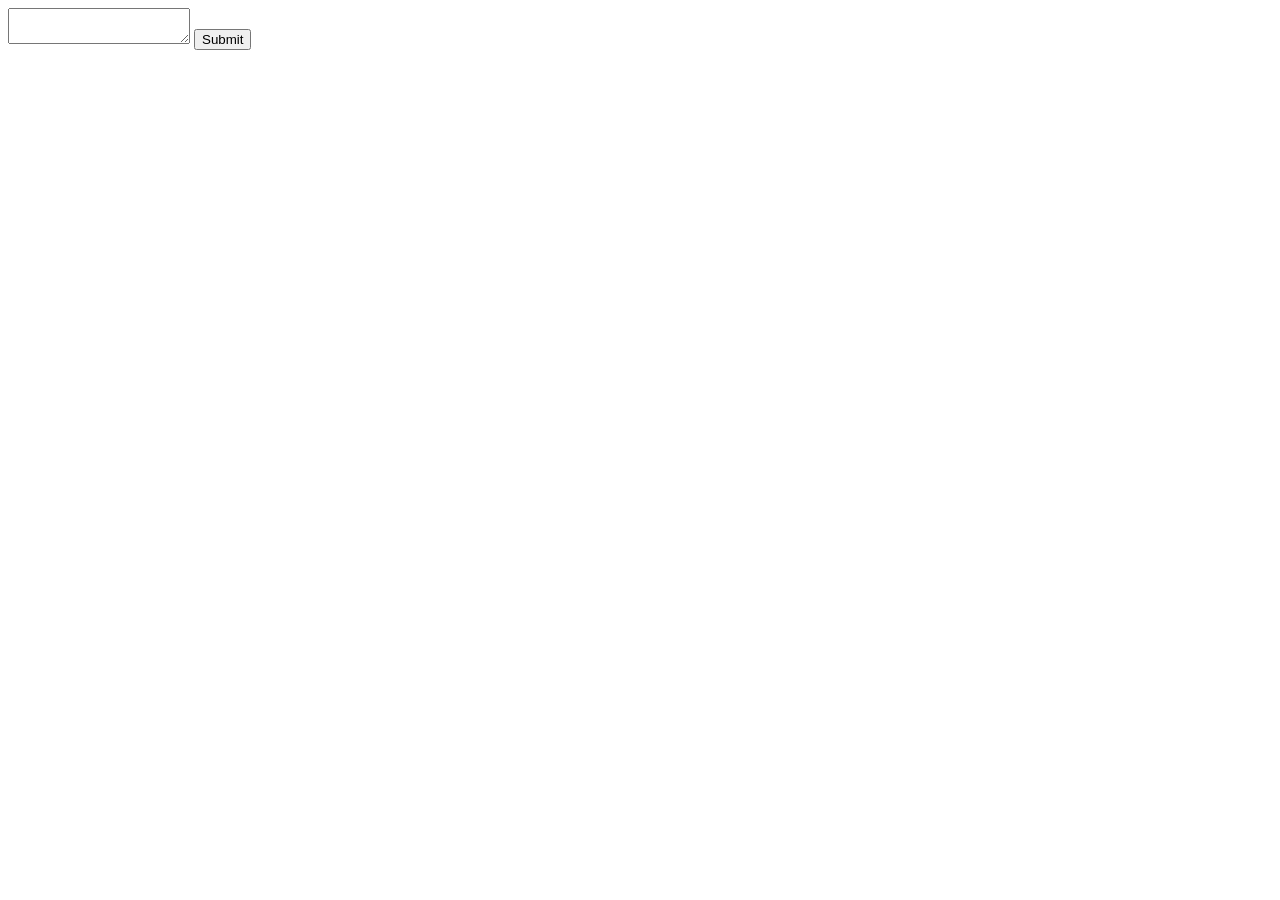
==== php/index.html @ 3bd9b43a "Moved php Parser to php/ Folder" ====
<!--
To change this template, choose Tools | Templates
and open the template in the editor.
-->
<!DOCTYPE HTML PUBLIC "-//W3C//DTD HTML 4.01 Transitional//EN">
<html>
  <head>
    <title></title>
    <meta http-equiv="Content-Type" content="text/html; charset=UTF-8">
  </head>
  <body>
      <form action="parser.php" method="post">
        <textarea name="oosbl"></textarea>
        <input type="submit" />
      </form>
  </body>
</html>
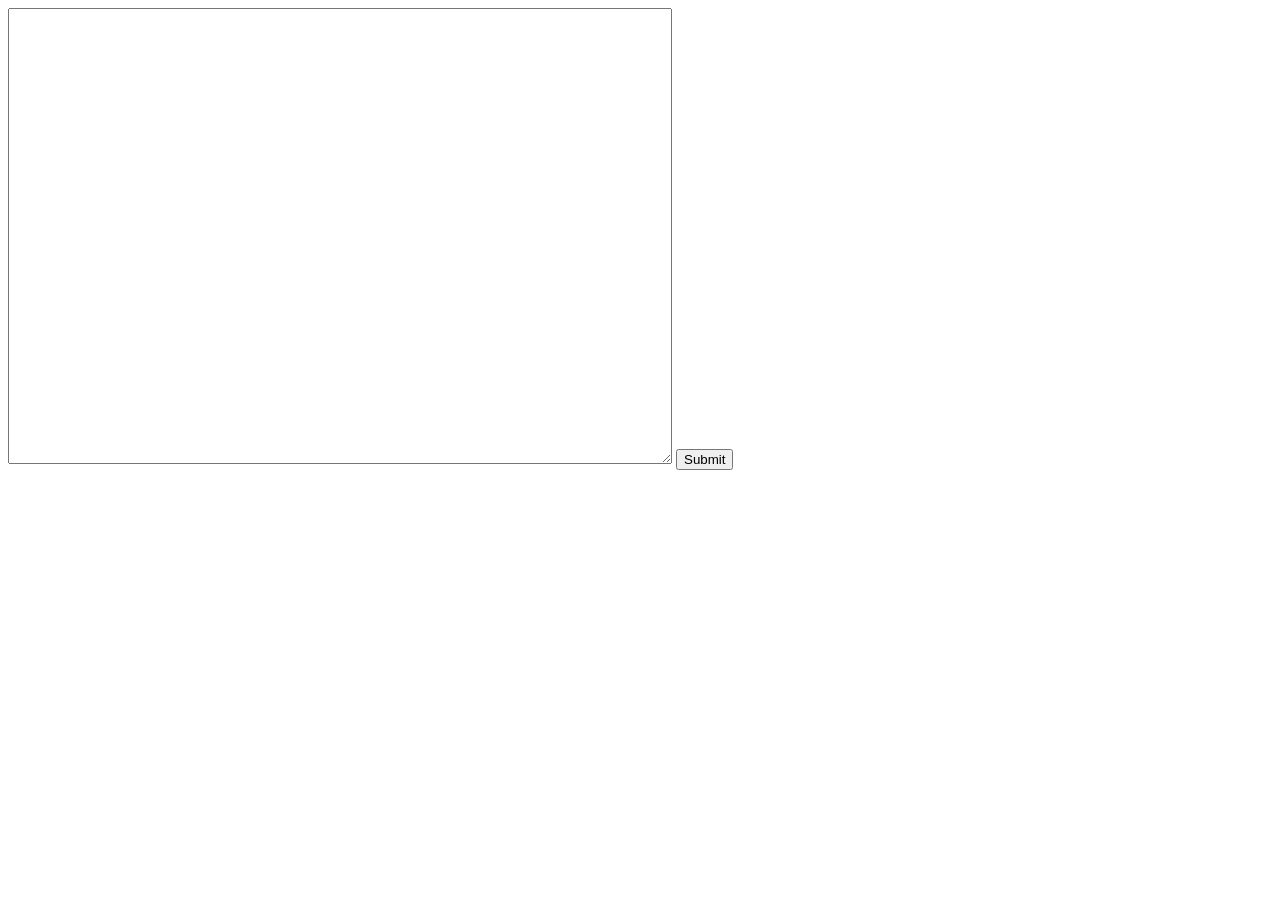
==== commit 7e9186c1: "- New OsbOutput Class, contains the basic .osb Methods - Parser Todo's - README Update with Test Spe" ====
--- a/php/index.html
+++ b/php/index.html
@@ -10,7 +10,7 @@
   </head>
   <body>
       <form action="parser.php" method="post">
-        <textarea name="oosbl"></textarea>
+          <textarea name="oosbl" cols="80" rows="30"></textarea>
         <input type="submit" />
       </form>
   </body>
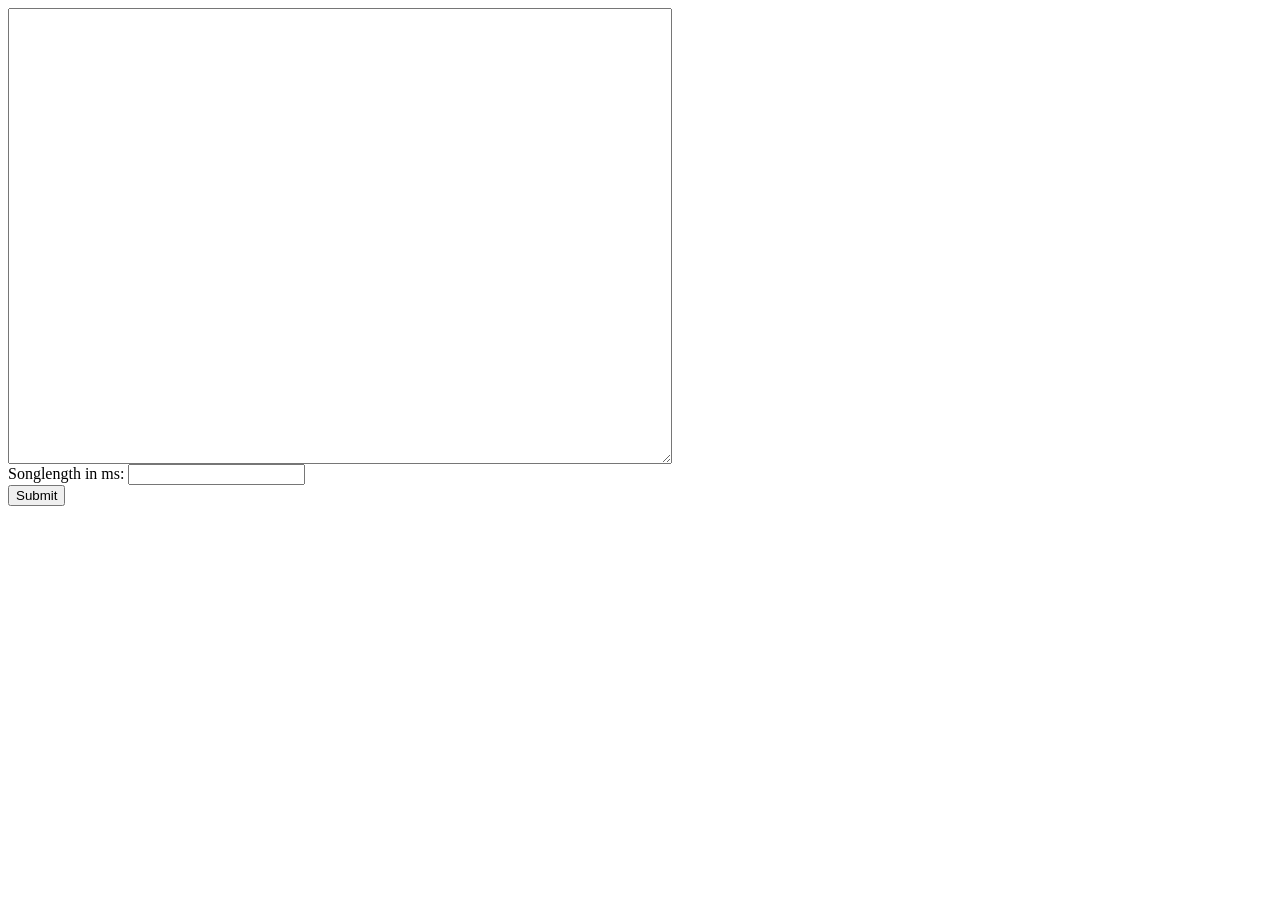
==== commit 52281f5e: "added Songlength, updated convertQuotes for escaped '" ====
--- a/php/index.html
+++ b/php/index.html
@@ -10,7 +10,8 @@
   </head>
   <body>
       <form action="parser.php" method="post">
-          <textarea name="oosbl" cols="80" rows="30"></textarea>
+          <textarea name="oosbl" cols="80" rows="30"></textarea><br />
+          Songlength in ms: <input type="text" name="songlength" /> <br />
         <input type="submit" />
       </form>
   </body>
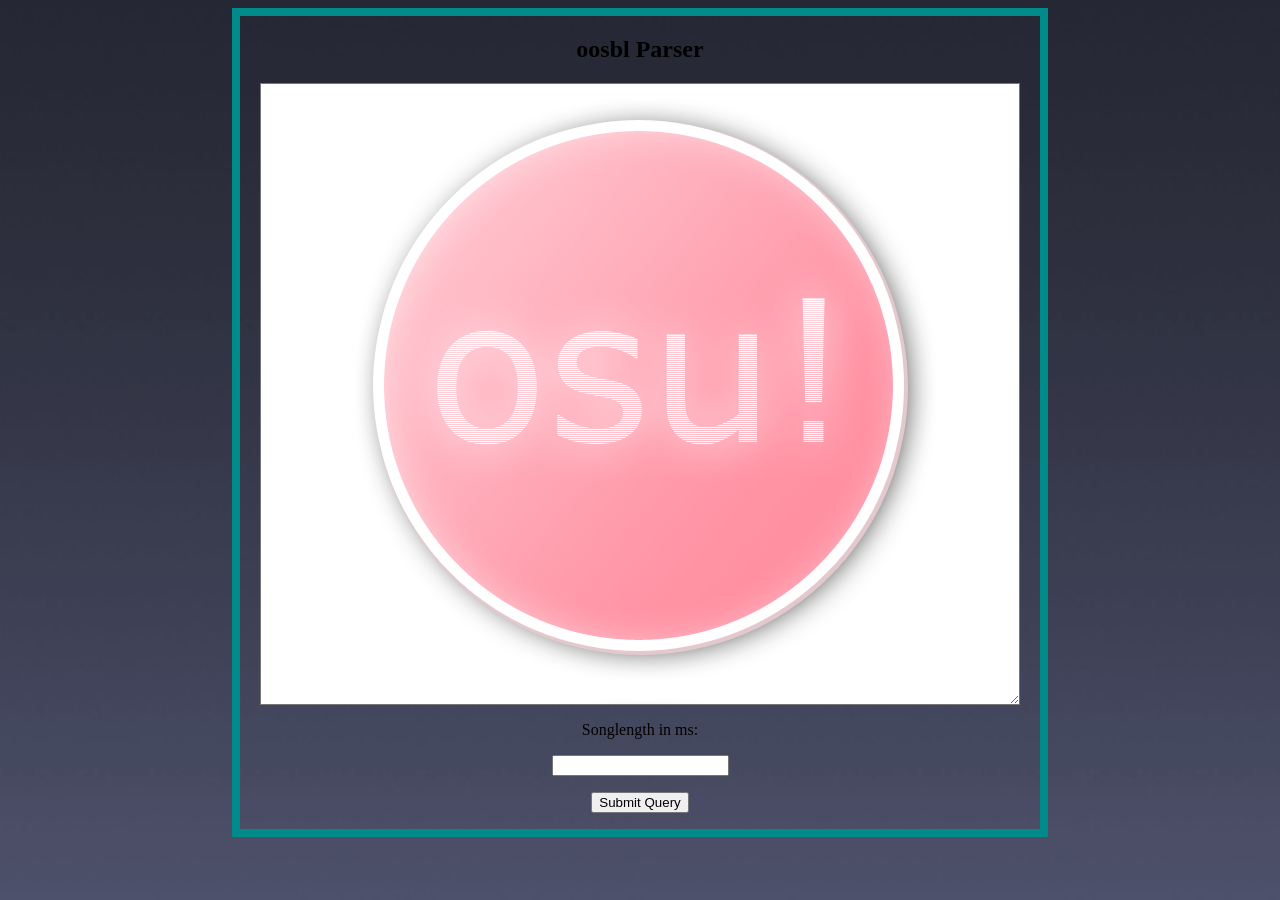
==== commit a3c88563: "Made index.html (Parser) a bit sexier" ====
--- a/php/index.html
+++ b/php/index.html
@@ -5,14 +5,27 @@
 <!DOCTYPE HTML PUBLIC "-//W3C//DTD HTML 4.01 Transitional//EN">
 <html>
   <head>
-    <title></title>
+    <title>OOSBL Parser</title>
     <meta http-equiv="Content-Type" content="text/html; charset=UTF-8">
+    <link rel="stylesheet" type="text/css" href="css/style.css" />
+    <script type="text/javascript" src="js/jquery-1.5.2.min.js"></script>
+    <script type="text/javascript" src="js/parser.js"></script>
   </head>
   <body>
-      <form action="parser.php" method="post">
-          <textarea name="oosbl" cols="80" rows="30"></textarea><br />
-          Songlength in ms: <input type="text" name="songlength" /> <br />
-        <input type="submit" />
-      </form>
+      <div id="box">
+          <div id="head">
+              <h2>oosbl Parser</h2>
+          </div>
+          <div id="parser">
+          <form action="parser.php" method="post">
+              <textarea id="oosbl" name="oosbl" cols="90" rows="40"></textarea><br />
+              <p>Songlength in ms:</p> <p><input type="text" name="songlength" id="songlength" /> </p>
+              <input type="button" id="oosbl_submit" value="Submit Query"/>
+          </form>
+          </div>
+          <div id="oosbl_output">
+              
+          </div>
+      </div>
   </body>
 </html>
--- a/php/css/style.css
+++ b/php/css/style.css
@@ -0,0 +1,29 @@
+body {
+    background: url("../img/background.png") repeat scroll 0 0 #8C8CD4;
+}
+#parser {
+    margin: 0 auto;
+    width: 800px;
+    text-align: center;
+}
+#head {
+    text-align: center;
+}
+#box {
+    margin: 0 auto;
+    border: darkcyan solid 8px;
+    width: 800px;
+    text-align: center;
+}
+#oosbl {
+    background: url('../img/osuflat.png');
+    background-color: white;
+    background-position: center;
+    padding: 10px;
+}
+#oosbl_output {
+    text-align: left;
+    padding: 40px;
+    border: wheat solid 8px;
+    display: none;
+}
